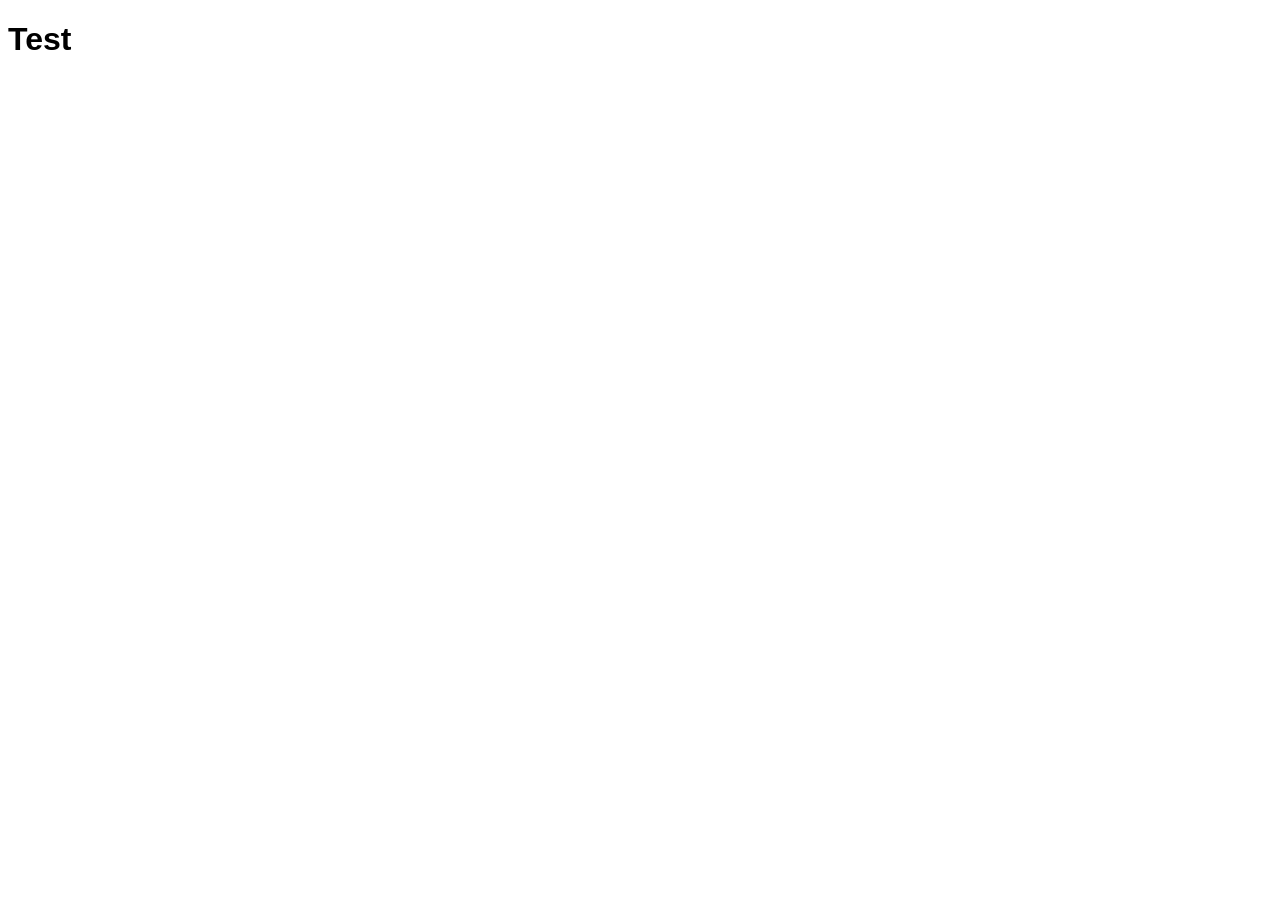
==== index.html @ 0ff80099 "created repository" ====
<!DOCTYPE html>

<html lang="en">

<head>
    <meta charset="UTF-8">
    <link rel="stylesheet" type="text/css" href="kronentrollsdesign.css">
    <title>KRONENTROLLs Website</title>
</head>

<body>
    <h1>Test</h1>
</body>

</html>
---- kronentrollsdesign.css ----
body {
    font-family: sans-serif;
    color: black;
    background-color: white;
}
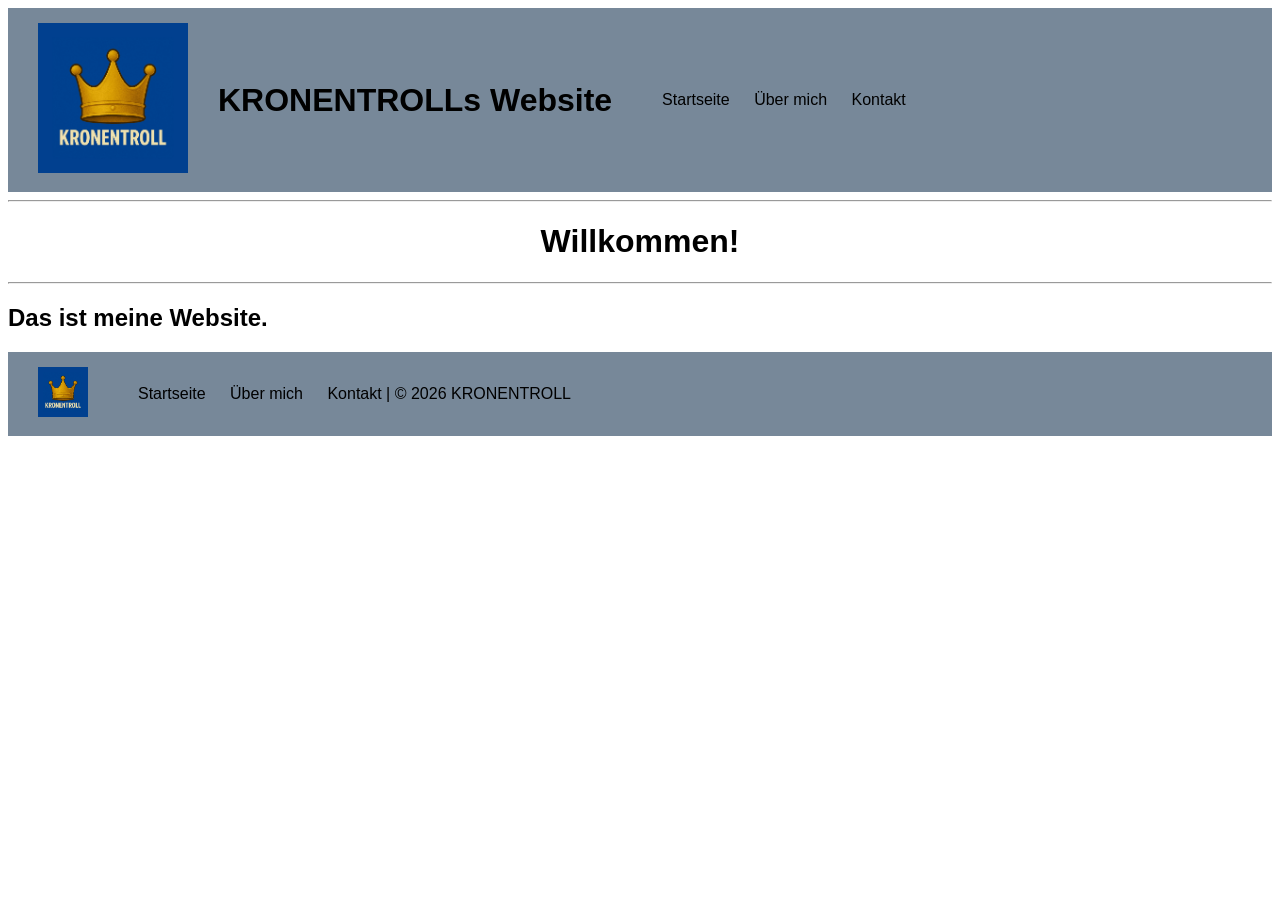
==== commit a63a32c3: "added header and footer, added ueber-mich and kontakt" ====
--- a/index.html
+++ b/index.html
@@ -5,11 +5,21 @@
 <head>
     <meta charset="UTF-8">
     <link rel="stylesheet" type="text/css" href="kronentrollsdesign.css">
+    <link rel="icon" type="image/png" href="pictures/favicon.png">
+    <script src="JavaScript/header.js" defer></script>
+    <script src="JavaScript/footer.js" defer></script>
     <title>KRONENTROLLs Website</title>
 </head>
 
 <body>
-    <h1>Test</h1>
+    <my-header></my-header>
+
+    <hr>
+    <h1>Willkommen!</h1>
+    <hr>
+    <h2>Das ist meine Website.</h2>
+
+    <my-footer></my-footer>
 </body>
 
 </html>
--- a/kronentrollsdesign.css
+++ b/kronentrollsdesign.css
@@ -2,4 +2,58 @@
     font-family: sans-serif;
     color: black;
     background-color: white;
+}
+
+h1 {
+    text-align: center;
+}
+
+.logo-small {
+    width: 150px;
+    height: auto;
+}
+
+.logo-smaller {
+    width: 50px;
+    height: auto;
+}
+
+.header {
+    display: flex;
+    align-items: center;
+    gap: 30px; 
+    padding: 15px 30px;
+    background-color: lightslategrey;
+}
+
+.header-links a {
+    margin-left: 20px;
+    text-decoration: none;
+    color: black;
+    transition: color 0.3s;
+}
+
+.header-links a:hover {
+    color: brown;
+    text-decoration: underline;
+}
+
+.footer {
+    display: flex;
+    align-items: center;
+    gap: 30px;
+    padding: 15px 30px;
+    background-color: lightslategrey;
+}
+
+.footer-links a {
+    margin-left: 20px;
+    text-decoration: none;
+    color: black;
+    transition: color 0.3s;
+}
+
+.footer-links a:hover {
+    color: brown;
+    text-decoration: underline;
 }
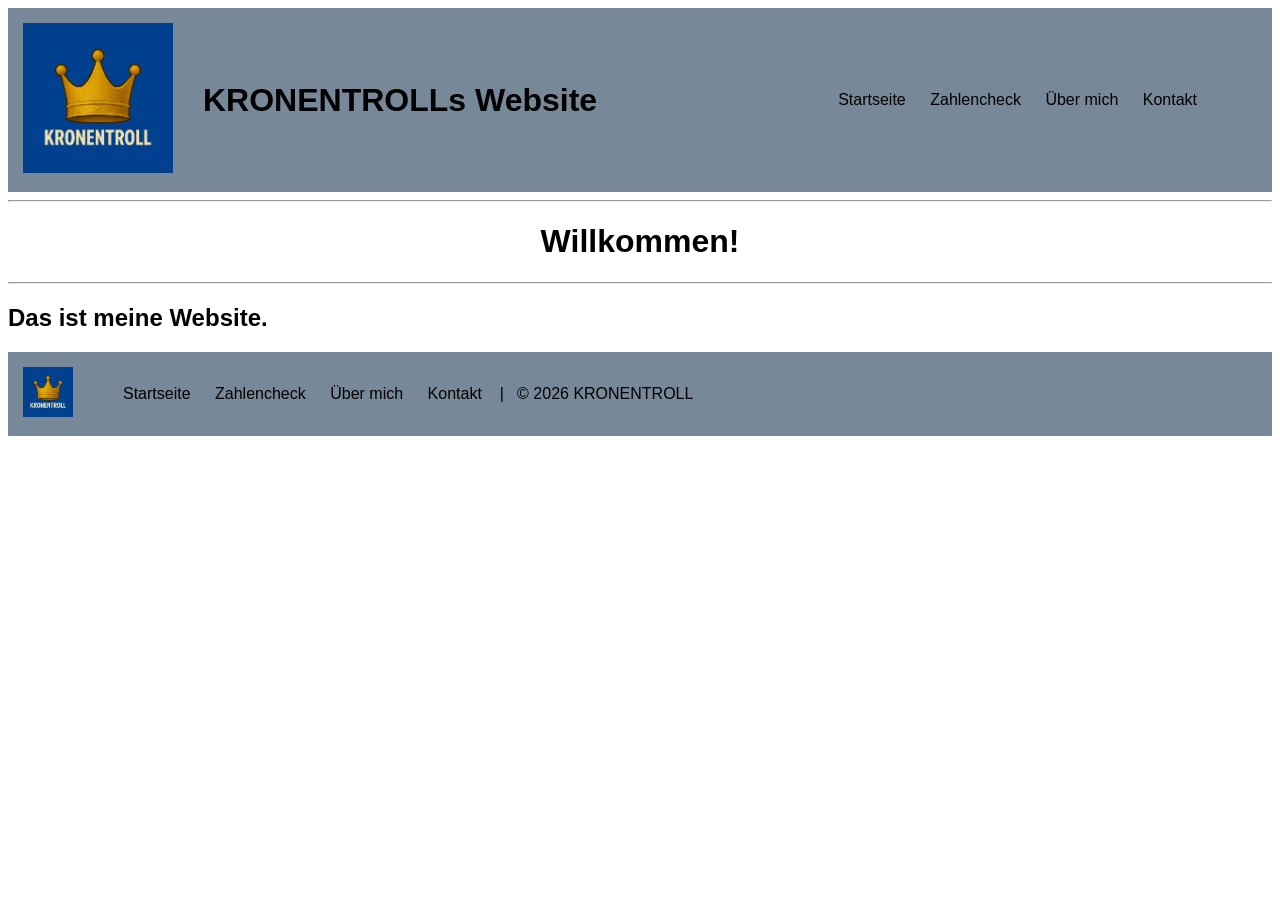
==== commit 0fcf920d: "added zahlencheck" ====
--- a/index.html
+++ b/index.html
@@ -4,6 +4,7 @@
 
 <head>
     <meta charset="UTF-8">
+    <meta name="viewport" content="width=device-width, initial-scale=1.0">
     <link rel="stylesheet" type="text/css" href="kronentrollsdesign.css">
     <link rel="icon" type="image/png" href="pictures/favicon.png">
     <script src="JavaScript/header.js" defer></script>
--- a/kronentrollsdesign.css
+++ b/kronentrollsdesign.css
@@ -1,59 +1,136 @@
-body {
-    font-family: sans-serif;
-    color: black;
-    background-color: white;
+@media (max-width: 940px) {
+    body {
+        font-family: sans-serif;
+        color: black;
+        background-color: white;
+    }
+
+    h1 {
+        text-align: center;
+        font-size: 17px;
+    }
+
+    .logo-small {
+        width: 60px;
+        height: auto;
+    }
+
+    .logo-smaller {
+        width: 40px;
+        height: auto;
+    }
+
+    .header {
+        display: flex;
+        align-items: center;
+        gap: 10px;
+        padding: 10px 10px 10px 10px;
+        background-color: lightslategrey;
+        font-size: 10px;
+    }
+
+    .header-links {
+        margin-left: auto;
+
+    }
+
+    .header-links a {
+        margin-left: 20px;
+        text-decoration: none;
+        color: black;
+        transition: color 0.3s;
+    }
+
+    .header-links a:hover {
+        color: #01408f;
+        text-decoration: underline;
+    }
+
+    .footer {
+        display: flex;
+        align-items: center;
+        gap: 10px;
+        padding: 10px 10px;
+        background-color: lightslategrey;
+        font-size: 10px;
+    }
+
+    .footer-links a {
+        margin-left: 20px;
+        text-decoration: none;
+        color: black;
+        transition: color 0.3s;
+    }
+
+    .footer-links a:hover {
+        color: #01408f;
+        text-decoration: underline;
+    }
 }
 
-h1 {
-    text-align: center;
-}
+@media (min-width: 940px) {
+    body {
+        font-family: sans-serif;
+        color: black;
+        background-color: white;
+    }
 
-.logo-small {
-    width: 150px;
-    height: auto;
-}
+    h1 {
+        text-align: center;
+    }
 
-.logo-smaller {
-    width: 50px;
-    height: auto;
-}
+    .logo-small {
+        width: 150px;
+        height: auto;
+    }
 
-.header {
-    display: flex;
-    align-items: center;
-    gap: 30px; 
-    padding: 15px 30px;
-    background-color: lightslategrey;
-}
+    .logo-smaller {
+        width: 50px;
+        height: auto;
+    }
 
-.header-links a {
-    margin-left: 20px;
-    text-decoration: none;
-    color: black;
-    transition: color 0.3s;
-}
+    .header {
+        display: flex;
+        align-items: center;
+        gap: 30px;
+        padding: 15px 75px 15px 15px;
+        background-color: lightslategrey;
+    }
 
-.header-links a:hover {
-    color: brown;
-    text-decoration: underline;
-}
+    .header-links {
+        margin-left: auto;
 
-.footer {
-    display: flex;
-    align-items: center;
-    gap: 30px;
-    padding: 15px 30px;
-    background-color: lightslategrey;
-}
+    }
 
-.footer-links a {
-    margin-left: 20px;
-    text-decoration: none;
-    color: black;
-    transition: color 0.3s;
-}
+    .header-links a {
+        margin-left: 20px;
+        text-decoration: none;
+        color: black;
+        transition: color 0.3s;
+    }
 
-.footer-links a:hover {
-    color: brown;
-    text-decoration: underline;
+    .header-links a:hover {
+        color: #01408f;
+        text-decoration: underline;
+    }
+
+    .footer {
+        display: flex;
+        align-items: center;
+        gap: 30px;
+        padding: 15px 15px;
+        background-color: lightslategrey;
+    }
+
+    .footer-links a {
+        margin-left: 20px;
+        text-decoration: none;
+        color: black;
+        transition: color 0.3s;
+    }
+
+    .footer-links a:hover {
+        color: #01408f;
+        text-decoration: underline;
+    }
 }
